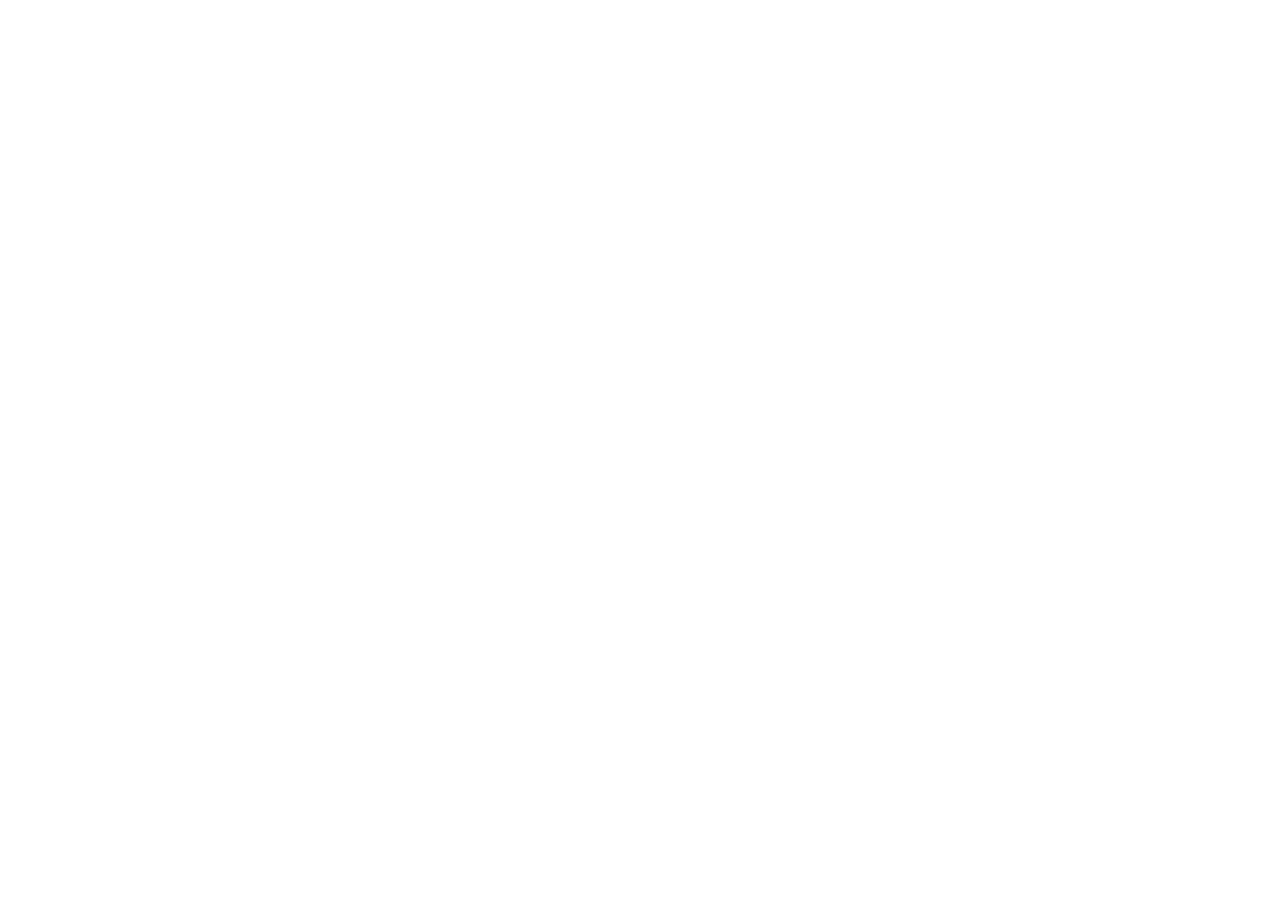
==== PracticaIV/Ejercicio2/index.html @ 19dd663c "First commit" ====
<!DOCTYPE html>
<html lang="en">
<head>
    <meta charset="UTF-8">
    <meta name="viewport" content="width=device-width, initial-scale=1.0">
    <title>Ejercicio2</title>
    <link rel="stylesheet" href="style.css">
</head>
<body>
    
</body>
</html>
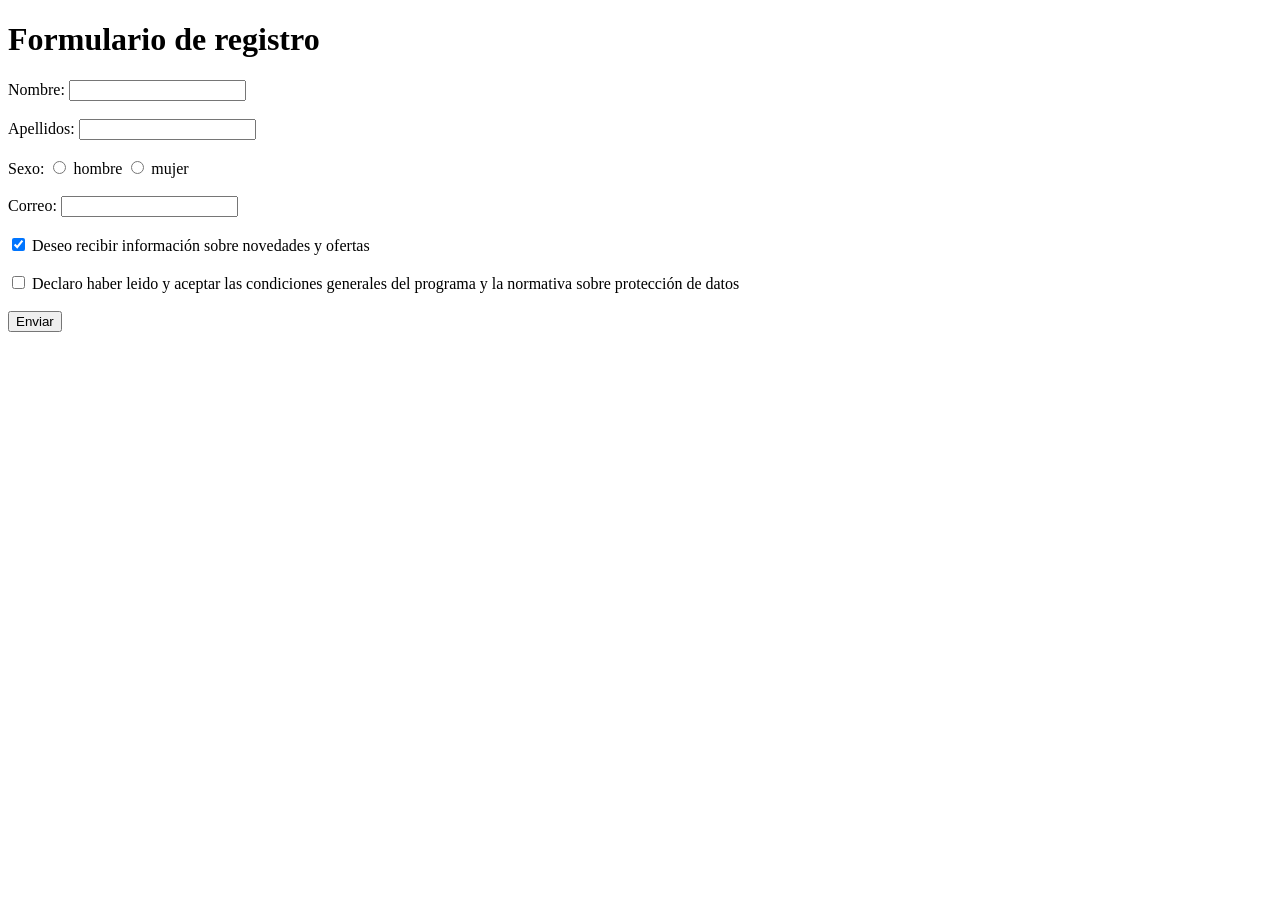
==== commit 7b2658aa: "index.html Ejercicio2" ====
--- a/PracticaIV/Ejercicio2/index.html
+++ b/PracticaIV/Ejercicio2/index.html
@@ -7,6 +7,36 @@
     <link rel="stylesheet" href="style.css">
 </head>
 <body>
-    
+    <h1>Formulario de registro</h1>
+    <form action="" method="GET">
+        <label for="nombre">Nombre:</label>
+        <input type="text" id="nombre" name="nombre" maxlength="50">
+        <br><br>
+
+        <label for="apellidos">Apellidos:</label>
+        <input type="text" id="apellidos" name="apellidos" maxlength="50">
+        <br><br>
+
+        <label>Sexo:</label>
+        <input type="radio" id="hombre" name="sexo" value="hombre">
+        <label for="hombre">hombre</label>
+        <input type="radio" id="mujer" name="sexo" value="mujer">
+        <label for="mujer">mujer</label>
+        <br><br>
+
+        <label for="correo">Correo:</label>
+        <input type="text" id="correo" name="correo">
+        <br><br>
+
+        <input type="checkbox" id="novedades" name="novedades" checked>
+        <label for="novedades">Deseo recibir información sobre novedades y ofertas</label>
+        <br><br>
+
+        <input type="checkbox" id="condiciones" name="condiciones">
+        <label for="condiciones">Declaro haber leido y aceptar las condiciones generales del programa y la normativa sobre protección de datos</label>
+        <br><br>
+
+        <input type="submit" value="Enviar">
+    </form>
 </body>
 </html>
